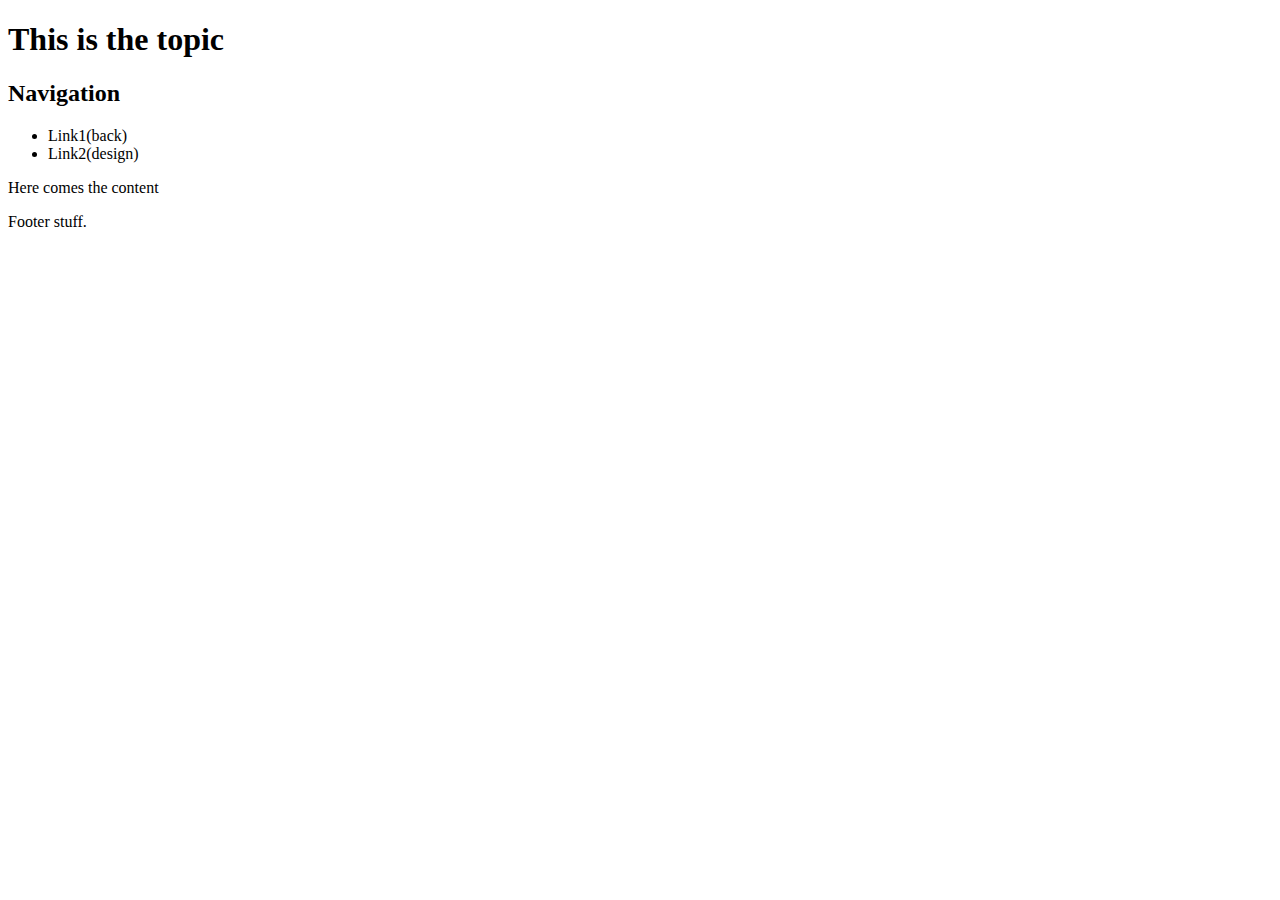
==== blogPost.html @ 3789e3da "Building basic structures and layout" ====
<!DOCTYPE html>
<html>
    <head>
        <meta charset="utf-8">
        <title>Here goes the examploe blog post</title>
    </head>
    <body>
        <!--Head of the blog post-->
        <header>
            <h1>This is the topic</h1>
        </header>
        <!--Start of the navigation section-->
        <nav>
            <h2>Navigation</h2>
                <ul>
                    <li>Link1(back)</li>
                    <li>Link2(design)</li>
                </ul>
        </nav>
        <!--Content of the blog post-->
        <main>
            <p>Here comes the content</p>
        </main>
        <!--Start of the footer-->
        <footer>
            <p>Footer stuff.</p>
        </footer>
    </body>
</html>
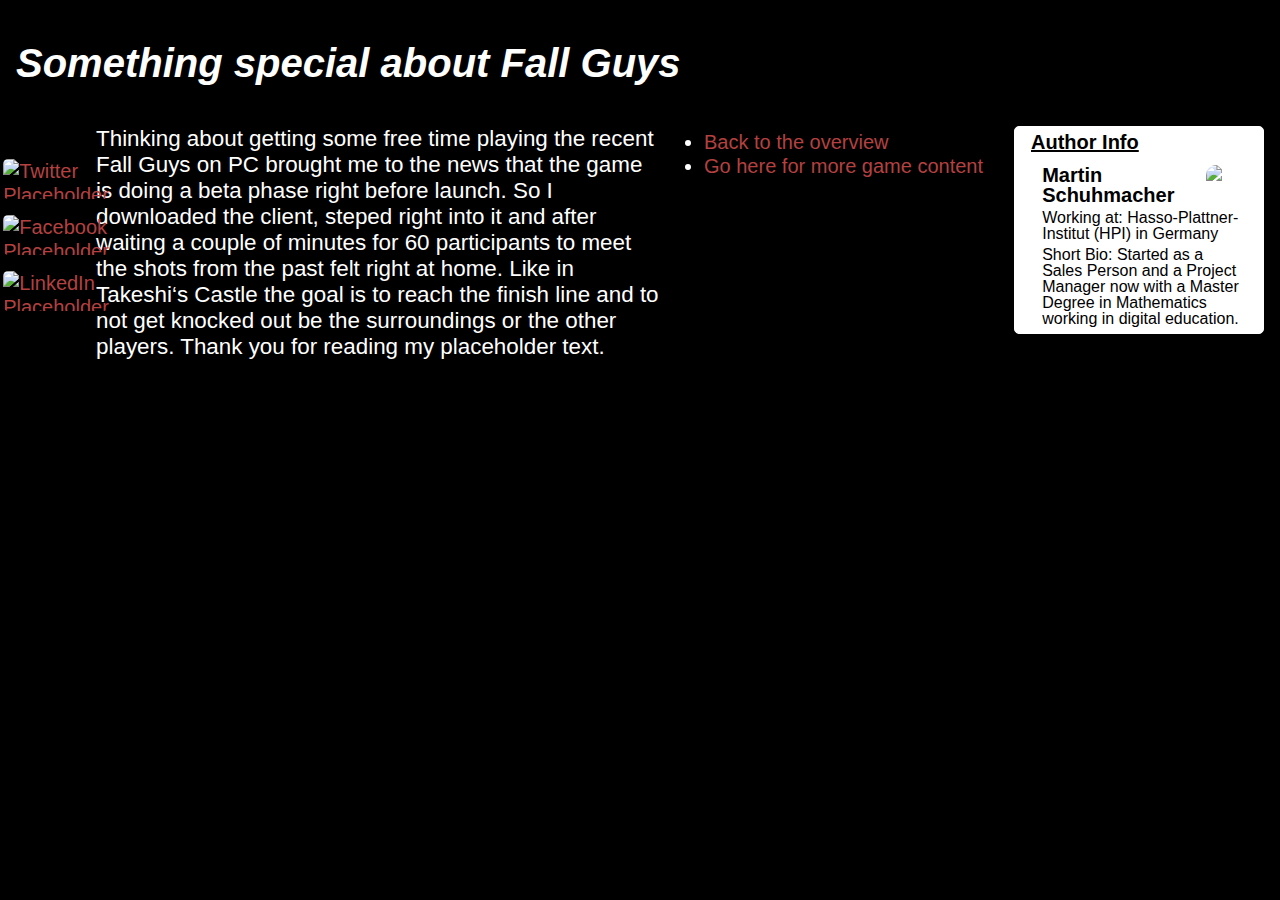
==== commit 6ad6b726: "finished subscribe form and code cleaning" ====
--- a/blogPost.html
+++ b/blogPost.html
@@ -1,29 +1,57 @@
 <!DOCTYPE html>
-<html>
+<html lang="en">
     <head>
         <meta charset="utf-8">
-        <title>Here goes the examploe blog post</title>
+        <!--Link to css file-->
+        <link rel="stylesheet" href="css/blogPost.css">
+        <title>Example blog post</title>
     </head>
     <body>
         <!--Head of the blog post-->
         <header>
-            <h1>This is the topic</h1>
+            <h1>Something special about Fall Guys</h1>
         </header>
-        <!--Start of the navigation section-->
-        <nav>
-            <h2>Navigation</h2>
-                <ul>
-                    <li>Link1(back)</li>
-                    <li>Link2(design)</li>
-                </ul>
-        </nav>
         <!--Content of the blog post-->
         <main>
-            <p>Here comes the content</p>
+            <section class="main-area">
+                <section class="blog-text-area">
+                    Thinking about getting some free time playing the recent Fall Guys on PC brought me to the news that the game is doing a beta phase right before launch. So I downloaded the client, steped right into it and after waiting a couple of minutes for 60 participants to meet the shots from the past felt right at home. Like in Takeshi‘s Castle the goal is to reach the finish line and to not get knocked out be the surroundings or the other players. Thank you for reading my placeholder text.
+                </section>
+                <ul>
+                    <li>
+                        <a href="index.html">Back to the overview</a>
+                    </li>
+                    <li>
+                        <a href="https:nintendo-online.de">Go here for more game content</a>
+                    </li>
+                </ul>
+                <section class="author-area">
+                    <div class="area-title">Author Info</div>
+                    <div class="author-title">
+                        <div class="author-name">Martin Schuhmacher</div>
+                        <img src="img/avatar.jpg" class="author-avatar">
+                    </div>
+                    <div class="author-company">Working at: Hasso-Plattner-Institut (HPI) in Germany</div>
+                    <div class="author-bio">Short Bio: Started as a Sales Person and a Project Manager now with a Master Degree in Mathematics working in digital education.</div>
+                </section>
+            </section>
         </main>
-        <!--Start of the footer-->
+        <!--Start of the footer with social media-->
         <footer>
-            <p>Footer stuff.</p>
+            <section class="social-footer">
+                <a href="https://twitter.com/?lang=de">
+                    <img title="Twitter" alt="Twitter Placeholder" src="img/twitter.jpg" class="twitter-link">
+                </a>
+                <a href="https://www.facebook.com/">
+                    <img title="Facebook" alt="Facebook Placeholder" src="img/facebook.jpg" class="facebook-link">
+                </a>
+                <a href="https://www.linkedin.com/">
+                    <img title="LinkedIn" alt="LinkedIn Placeholder" src="img/linkedin.jpg" class="linkedin-link">
+                </a>
+            </section>
         </footer>
+        <nav>
+            
+        </nav>
     </body>
 </html>--- a/css/blogPost.css
+++ b/css/blogPost.css
@@ -0,0 +1,300 @@
+/*style for blog post*/
+
+html {
+    font-size: 100%;
+    box-sizing: border-box;
+}
+
+*,
+*::before,
+*::after {
+    box-sizing: inherit;
+}
+
+body {
+    display: grid;
+    grid-template-columns: 1fr;
+    grid-template-rows: repeat(3, auto);
+    margin: 0;
+    padding: 1rem;
+    background-color: #000;
+    color: #fff;
+    font-family: Arial, Helvetica, sans-serif;
+    line-height: 1.0;
+    font-size: 1.25rem;
+}
+
+header {
+    grid-column: 1 / 2;
+    grid-row: 1 / 2;
+    font-style: oblique;
+}
+
+main {
+    grid-column: 1 / 2;
+    grid-row: 2 / 3;
+}
+
+footer {
+    grid-column: 1 / 2;
+    grid-row: 3 / 4;
+}
+
+a,
+a:visited {
+    text-decoration: none;
+    color: #b44040;
+    line-height: 1.5rem;
+}
+
+.main-area {
+    display: flex;
+    flex-direction: column;
+    justify-content: space-evenly;
+}
+
+.blog-text-area {
+    margin: 2rem 2rem 0 2rem;
+    font-size: 1.4rem;
+    line-height: normal;
+}
+
+.author-area {
+    display: flex;
+    flex-direction: column;
+    justify-content: space-evenly;
+    flex: 1 0 250px;
+    background: #fff;
+    color: #000;
+    border-radius: 5px;
+    text-decoration: none;
+    border-style: solid;
+    border-color: #fff;
+    border-width: 1px;
+    padding: 0 1rem 0 1rem;
+    font-size: 1.2rem;
+}
+
+.area-title {
+    font-size: 30px;
+    font-weight: 600;
+    text-decoration: underline;
+}
+
+.author-title {
+    display: flex;
+    flex-direction: row;
+    justify-content: space-between;
+    margin: 0.5rem 0 0 0.7rem;
+}
+
+.author-name {
+    font-size: 30px;
+    font-weight: 600;
+}
+
+.author-avatar {
+    border-radius: 10px;
+    height: auto;
+    width: 50px;
+}
+
+.author-company {
+    margin: 0 0 0 0.7rem;
+}
+
+.author-bio {
+    margin: 0 0 0 0.7rem;
+}
+
+.social-footer {
+    display: flex;
+    flex-direction: row;
+    justify-content: center;
+}
+
+.twitter-link {
+    max-height: 40px;
+    border-radius: 5px;
+    margin: 0.5rem;
+}
+
+.facebook-link {
+    max-height: 40px;
+    border-radius: 5px;
+    margin: 0.5rem;
+}
+
+.linkedin-link {
+    max-height: 40px;
+    border-radius: 5px;
+    margin: 0.5rem;
+}
+
+@media(min-width: 700px) {
+    body {
+        display: grid;
+        grid-template-columns: 80px 1fr;
+        grid-template-rows: repeat(2, auto);
+        margin: 0;
+        padding: 1rem;
+        background-color: #000;
+        color: #fff;
+        font-family: Arial, Helvetica, sans-serif;
+        line-height: 1.0;
+        font-size: 1.25rem;
+    }
+
+    header {
+        grid-column: 1 / 3;
+        grid-row: 1 / 2;
+        font-style: oblique;
+    }
+
+    main {
+        grid-column: 2 / 3;
+        grid-row: 2 / 3;
+    }
+
+    footer {
+        grid-column: 1 / 2;
+        grid-row: 2 / 3;
+    }
+
+    .social-footer {
+        display: flex;
+        flex-direction: column;
+        align-items: center;
+        justify-content: flex-end;
+        height: 100%;
+    }
+
+    .author-area {
+        max-width: 830px;
+    }
+}
+
+@media(min-width: 1200px) {
+    body {
+        display: grid;
+        grid-template-columns: 80px 1fr;
+        grid-template-rows: repeat(2, auto);
+        margin: 0;
+        padding: 1rem;
+        background-color: #000;
+        color: #fff;
+        font-family: Arial, Helvetica, sans-serif;
+        line-height: 1.0;
+        font-size: 1.25rem;
+    }
+
+    header {
+        grid-column: 1 / 3;
+        grid-row: 1 / 2;
+        font-style: oblique;
+    }
+
+    main {
+        grid-column: 2 / 3;
+        grid-row: 2 / 3;
+    }
+
+    footer {
+        grid-column: 1 / 2;
+        grid-row: 2 / 3;
+    }
+
+    .social-footer {
+        display: flex;
+        flex-direction: column;
+        align-items: center;
+        justify-content: center;
+        height: 100%;
+    }
+    
+    .main-area {
+        display: flex;
+        flex-direction: row;
+        justify-content: space-evenly;
+    }
+
+    .blog-text-area {
+        margin: 1rem 0 0 0;
+        max-width: 690px;
+    }
+
+    ul {
+        min-width: 350px;
+    }
+
+    .author-area {
+        min-height: 208px;
+        max-height: fit-content;
+        margin: 1rem 0 0 0;
+        max-width: 250px;
+    }
+
+    .area-title {
+        font-size: 20px;
+    }
+
+    .author-name {
+        font-size: 20px;
+    }
+
+    .author-company {
+        font-size: 16px;
+    }
+
+    .author-bio {
+        font-size: 16px;
+    }
+}
+
+@media(min-width: 1650px) {
+    .author-area {
+        display: flex;
+        flex-direction: column;
+        justify-content: space-evenly;
+        flex: 1 0 250px;
+        background: #fff;
+        color: #000;
+        border-radius: 5px;
+        text-decoration: none;
+        border-style: solid;
+        border-color: #fff;
+        border-width: 1px;
+        padding: 0 1rem 0 1rem;
+        font-size: 1.2rem;
+        min-height: 200px;
+        max-width: 493px;
+    }
+    
+    .area-title {
+        font-size: 30px;
+        font-weight: 600;
+        text-decoration: underline;
+    }
+    
+    .author-title {
+        display: flex;
+        flex-direction: row;
+        justify-content: space-between;
+        margin: 0.5rem 0 0 0.7rem;
+    }
+    
+    .author-name {
+        font-size: 30px;
+        font-weight: 600;
+    }
+
+    .author-company {
+        margin: 0 0 0 0.7rem;
+        font-size: inherit;
+    }
+    
+    .author-bio {
+        margin: 0 0 0 0.7rem;
+        font-size: inherit;
+    }
+}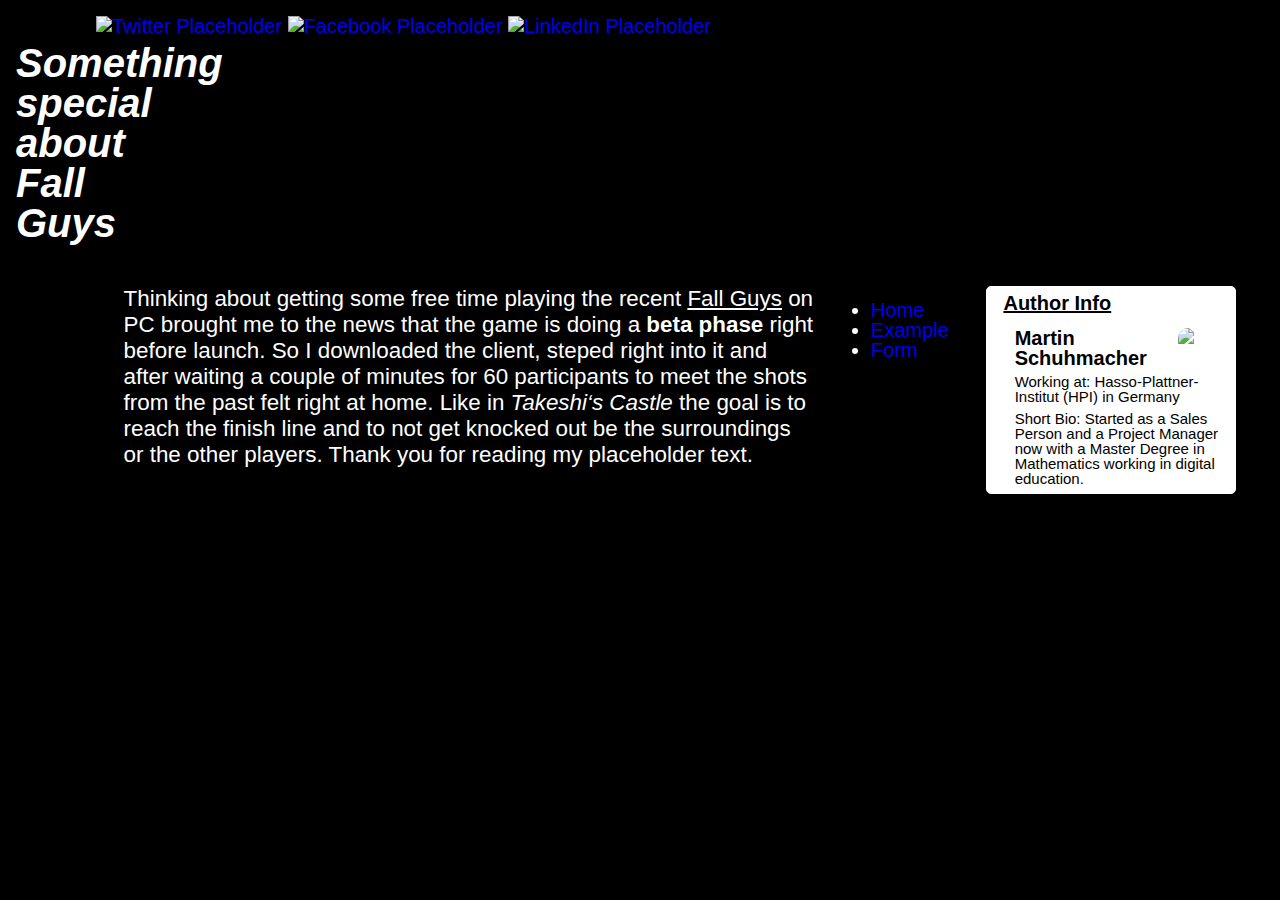
==== commit d48781c3: "part 5 responsivness and code review changes" ====
--- a/blogPost.html
+++ b/blogPost.html
@@ -2,43 +2,49 @@
 <html lang="en">
     <head>
         <meta charset="utf-8">
+        <!--Following viewport added for responsivness on mobile devices-->
+        <meta name="viewport" content="width=device-width, initial-scale=1.0">
         <!--Link to css file-->
-        <link rel="stylesheet" href="css/blogPost.css">
+        <link rel="stylesheet" href="css/main.css">
         <title>Example blog post</title>
     </head>
-    <body>
+    <body class="blog-body">
         <!--Head of the blog post-->
-        <header>
+        <header class="blog-header">
             <h1>Something special about Fall Guys</h1>
         </header>
         <!--Content of the blog post-->
-        <main>
-            <section class="main-area">
+        <main class="blog-main">
+            <section class="main-area-blog">
                 <section class="blog-text-area">
-                    Thinking about getting some free time playing the recent Fall Guys on PC brought me to the news that the game is doing a beta phase right before launch. So I downloaded the client, steped right into it and after waiting a couple of minutes for 60 participants to meet the shots from the past felt right at home. Like in Takeshi‘s Castle the goal is to reach the finish line and to not get knocked out be the surroundings or the other players. Thank you for reading my placeholder text.
+                    Thinking about getting some free time playing the recent <ins>Fall Guys</ins> on PC brought me to the news that the game is doing a <b>beta phase</b> right before launch. So I downloaded the client, steped right into it and after waiting a couple of minutes for 60 participants to meet the shots from the past felt right at home. Like in <i>Takeshi‘s Castle</i> the goal is to reach the finish line and to not get knocked out be the surroundings or the other players. Thank you for reading my placeholder text.
                 </section>
-                <ul>
-                    <li>
-                        <a href="index.html">Back to the overview</a>
+                <!--Nav bar is included in the main part for design reasons-->
+                <ul class="blog-ul">
+                    <li class="blog-li">
+                        <a href="index.html">Home</a>
                     </li>
-                    <li>
-                        <a href="https:nintendo-online.de">Go here for more game content</a>
+                    <li class="blog-li">
+                        <a href="blogPost.html">Example</a>
+                    </li>
+                    <li class="blog-li">
+                        <a href="subscribeForm.html">Form</a>
                     </li>
                 </ul>
-                <section class="author-area">
-                    <div class="area-title">Author Info</div>
-                    <div class="author-title">
-                        <div class="author-name">Martin Schuhmacher</div>
-                        <img src="img/avatar.jpg" class="author-avatar">
+                <section class="author-area-blog">
+                    <div class="area-title-blog">Author Info</div>
+                    <div class="author-title-blog">
+                        <div class="author-name-blog">Martin Schuhmacher</div>
+                        <img src="img/avatar.jpg" class="author-avatar-blog">
                     </div>
-                    <div class="author-company">Working at: Hasso-Plattner-Institut (HPI) in Germany</div>
-                    <div class="author-bio">Short Bio: Started as a Sales Person and a Project Manager now with a Master Degree in Mathematics working in digital education.</div>
+                    <div class="author-company-blog">Working at: Hasso-Plattner-Institut (HPI) in Germany</div>
+                    <div class="author-bio-blog">Short Bio: Started as a Sales Person and a Project Manager now with a Master Degree in Mathematics working in digital education.</div>
                 </section>
             </section>
         </main>
         <!--Start of the footer with social media-->
-        <footer>
-            <section class="social-footer">
+        <footer class="blog-footer">
+            <section class="social-footer social-footer-blog">
                 <a href="https://twitter.com/?lang=de">
                     <img title="Twitter" alt="Twitter Placeholder" src="img/twitter.jpg" class="twitter-link">
                 </a>
@@ -50,8 +56,5 @@
                 </a>
             </section>
         </footer>
-        <nav>
-            
-        </nav>
     </body>
 </html>--- a/css/main.css
+++ b/css/main.css
@@ -0,0 +1,30 @@
+/* style for all linked pages including imports */
+
+@import "body.css";
+@import "header.css";
+@import "nav.css";
+@import "subscribeButton.css";
+@import "footer.css";
+@import "mainHome.css";
+@import "mainBlog.css";
+@import "mainSubscribe.css";
+
+html {
+    font-size: 100%;
+    box-sizing: border-box;
+}
+
+a,
+a:visited {
+    text-decoration: none;
+}
+
+*,
+*::before,
+*::after {
+    box-sizing: inherit;
+}
+
+h1 {
+    font-style: oblique;
+}